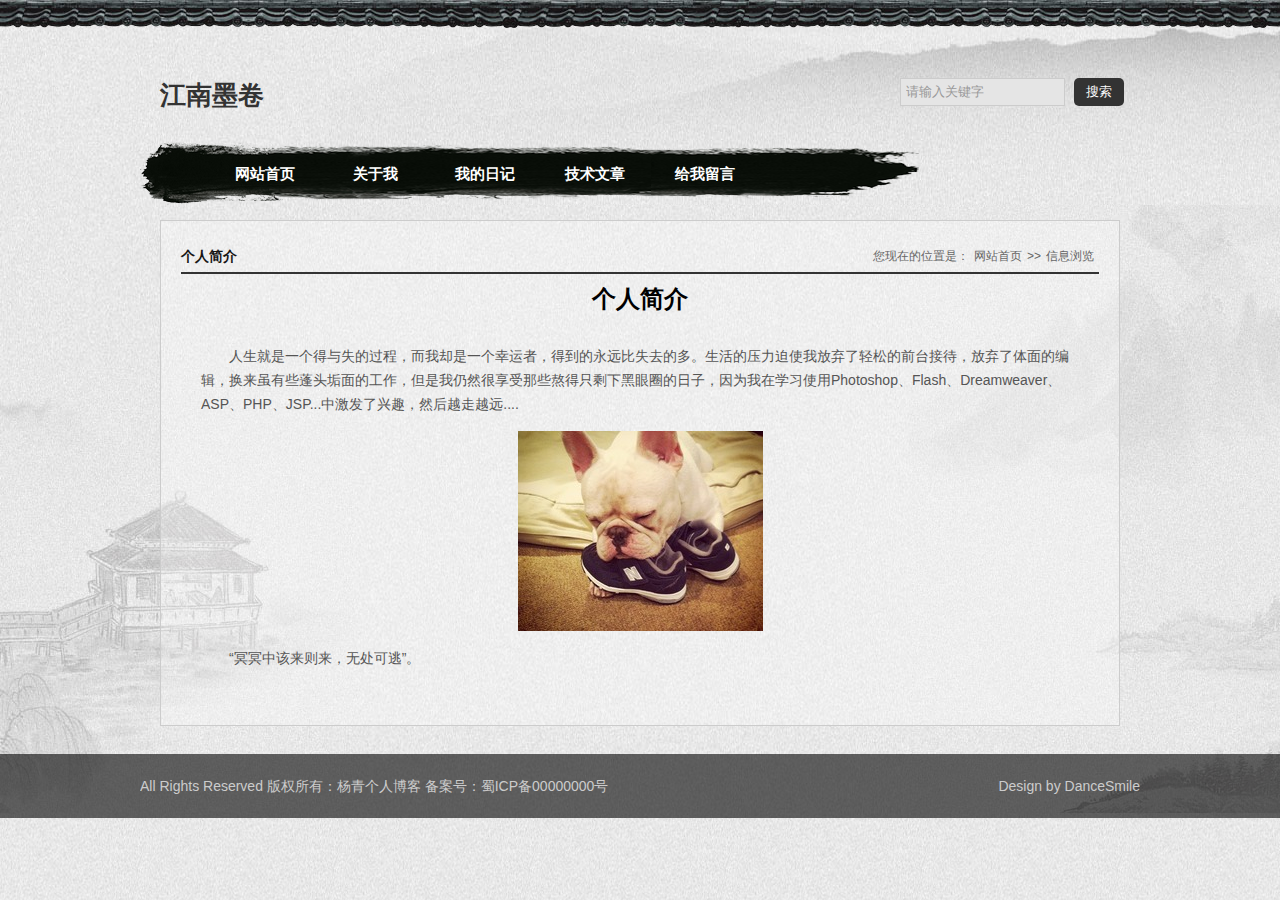
==== about.html @ b17bdeb8 "looklu" ====
<!doctype html>
<html>
<head>
<meta charset="gb2312">
<title>���˲���ģ��ŵ�ϵ��֮��������ī��</title>
<meta name="keywords" content="���˲���ģ��ŵ�ϵ��֮��������ī��" />
<meta name="description" content="���˲���ģ��ŵ�ϵ��֮��������ī��" />
<link href="css/base.css" rel="stylesheet">
<link href="css/main.css" rel="stylesheet">
<link href="css/m.css" rel="stylesheet">
<!--[if lt IE 9]>
<script src="js/modernizr.js"></script>
<![endif]-->
<script type="text/javascript" src="js/jquery.js"></script>
</head>
<body>
<script>
window.onload = function ()
{
	var oH2 = document.getElementsByTagName("h2")[0];
	var oUl = document.getElementsByTagName("ul")[0];
	oH2.onclick = function ()
	{
		var style = oUl.style;
		style.display = style.display == "block" ? "none" : "block";
		oH2.className = style.display == "block" ? "open" : ""
	}
}
</script>
<div id="wrapper">
  <header>
    <div class="headtop"></div>
    <div class="contenttop">
      <div class="logo f_l">����ī��</div>
      <div class="search f_r">
        <form action="/e/search/index.php" method="post" name="searchform" id="searchform">
          <input name="keyboard" id="keyboard" class="input_text" value="������ؼ���" style="color: rgb(153, 153, 153);" onfocus="if(value=='������ؼ���'){this.style.color='#000';value=''}" onblur="if(value==''){this.style.color='#999';value='������ؼ���'}" type="text">
          <input name="show" value="title" type="hidden">
          <input name="tempid" value="1" type="hidden">
          <input name="tbname" value="news" type="hidden">
          <input name="Submit" class="input_submit" value="����" type="submit">
        </form>
      </div>
      <div class="blank"></div>
      
      <div id="mnav">
    <h2><span class="navicon"></span></h2>
    <ul>
      <li><a href="/">��վ��ҳ</a></li>
      <li><a href="/about.html">������</a></li>
      <li><a href="/download/">ģ�����</a>
         <ul>
         <li><a href="#.html">������</a></li>
         <li><a href="#.html">������</a></li>
         <li><a href="#.html">������</a></li>
          </ul>
        </li>
      <li><a href="/jstt/">ѧ��ֹ��</a>
            <ul>
         <li><a href="#.html">������</a></li>
         <li><a href="#.html">������</a></li>
         <li><a href="#.html">������</a></li>
          </ul></li>
      <li><a href="/news/">������</a>
            <ul>
         <li><a href="#.html">������</a></li>
         <li><a href="#.html">������</a></li>
         <li><a href="#.html">������</a></li>
          </ul></li>
      <li><a href="/e/tool/gbook/?bid=3">����</a></li>
    </ul>
  </div>
      
      <nav>
        <div  class="navigation">
          <ul class="menu">
            <li><a href="index.html">��վ��ҳ</a></li>
            <li><a href="#">������</a>
              <ul>
                <li><a href="about.html">���˼��</a></li>
                <li><a href="listpic.html">�������</a></li>
              </ul>
            </li>
            <li><a href="#">�ҵ��ռ�</a>
              <ul>
                <li><a href="newslistpic.html">�����ռ�</a></li>
                <li><a href="newslistpic.html">ѧϰ�ʼ�</a></li>
              </ul>
            </li>
            <li><a href="newslistpic.html">��������</a> </li>
            <li><a href="#">��������</a> </li>
          </ul>
        </div>
      </nav>
      <SCRIPT type=text/javascript>
	// Navigation Menu
	$(function() {
		$(".menu ul").css({display: "none"}); // Opera Fix
		$(".menu li").hover(function(){
			$(this).find('ul:first').css({visibility: "visible",display: "none"}).slideDown("normal");
		},function(){
			$(this).find('ul:first').css({visibility: "hidden"});
		});
	});
</SCRIPT> 
    </div>
  </header>
  <div class="container">
    <div class="con_content">
      <div class="about_box">
        <h2 class="nh1"><span>�����ڵ�λ���ǣ�<a href="/" target="_blank">��վ��ҳ</a>>><a href="#" target="_blank">��Ϣ���</a></span><b>���˼��</b></h2>
        <div class="f_box">
          <p class="a_title">���˼��</p>
          <p class="p_title"></p>
          <!--  <p class="box_p"><span>����ʱ�䣺2017-07-07 15:12:42</span><span>���ߣ���Т��</span><span>��Դ������֧��</span><span>�����111056</span></p>--> 
          <!-- ����������ģ�� --> 
        </div>
        <ul class="about_content">
          <p> ��������һ������ʧ�Ĺ��̣�����ȴ��һ�������ߣ��õ�����Զ��ʧȥ�Ķࡣ�����ѹ����ʹ�ҷ��������ɵ�ǰ̨�Ӵ�������������ı༭����������Щ��ͷ����Ĺ�������������Ȼ��������Щ����ֻʣ�º���Ȧ�����ӣ���Ϊ����ѧϰʹ��Photoshop��Flash��Dreamweaver��ASP��PHP��JSP...�м�������Ȥ��Ȼ��Խ��ԽԶ....</p>
          <p><img src="images/01.jpg"></p>
          <p>��ڤڤ�и����������޴����ӡ��� </p>
        </ul>
        <!--    <div class="nextinfos">
      <p>��һƪ��<a href="/">����ҽҽԺ��չ־Ը����</a></p>
      <p>��һƪ��<a href="/">�㰲����׼������������500��</a></p>
    </div>--> 
        <!-- ����������ģ�� --> 
        
        <!-- container���� ���� --> 
      </div>
    </div>
    <div class="blank"></div>
  </div>
  <!-- container���� ���� -->
  
  <footer>
    <div class="footer">
      <div class="f_l">
        <p>All Rights Reserved ��Ȩ���У�<a href="http://www.yangqq.com">������˲���</a> �����ţ���ICP��00000000��</p>
      </div>
      <div class="f_r textr">
        <p>Design by DanceSmile</p>
      </div>
    </div>
  </footer>
</div>
</body>
</html>
---- css/base.css ----
@charset "gb2312";
/* ����css */
* { margin: 0; padding: 0 }
body { font: 14px "΢���ź�", Arial, Helvetica, sans-serif; background: url(../images/bg.jpg) repeat; color: #555 }
img { border: 0; display: block }
ul, li { list-style: none; }
/*Ĭ��������ɫ */
a { text-decoration: none; color: #333 }
.clear { clear: both; }
.blank { height: 8px; overflow: hidden; width: 100%; margin: auto; clear: both }
.f_l { float: left }
.f_r { float: right }
/*topnav*/
.topnav { line-height: 50px; height: 50px; color: #000; text-align: center; background: rgba(255, 255, 255, 0.58); position: fixed; width: 100%; top: 0; z-index: 999; box-shadow: #333 0px 2px 2px }
.topnav a { color: #000; font-weight: bold; margin: 0 5px }
#wrapper { background: url(../images/footside.jpg) bottom center no-repeat; overflow: hidden; }
header { width: 100%; background: url(../images/yuanshan.jpg) right bottom no-repeat }
.headtop { background: url(../images/topbg.jpg) repeat-x; height: 28px; }
.contenttop { width: 1000px; margin: auto; }
.logo { padding: 50px 0 20px 20px; font-size: 26px; font-family: "΢���ź�", sans-serif; color: #333; font-weight: bold; }
/*search*/
.search { width: 240px; margin: 50px 0 0 0 }
.input_text { padding-left: 5px; border: 1px solid #ccc; width: 158px; height: 26px; line-height: 26px; background-color: #e5e5e5; }
.input_submit { background-color: #333; color: #FFF; margin-left: 5px; width: 50px; border: none; cursor: pointer; height: 28px; line-height: 28px; border-radius: 5px; }
/*nav*/
nav { margin: 0 0 15px 0 }
.navigation { height: 64px; background: url(../images/navbg.png) no-repeat; font-family: "΢���ź�"; }
.menu { position: relative; margin-left: 70px; padding-top: 10px }
.menu li { float: left; width: 110px; text-align: center; position: relative; line-height: 46px; }
.menu li a { display: block; text-decoration: none; color: #fff; font-size: 15px; font-weight: bold }
.menu ul { position: relative; background: url(../images/footerbg.png); z-index: 300; }
.menu li ul { display: none; width: 110px; position: absolute; TOP: 40px; left: 0; }
.menu li ul li { font-size: 12px; height: 28px; line-height: 28px }
.menu li ul li a { font-size: 14px }
.menu li ul li a:hover { background: #000 }
/*phone  nav */
#mnav { display: none; width: 100%; position: absolute; top: 34px; right: 0; }
#mnav h2 { text-align: right; color: #fff; font-size: 18px; height: 52px; line-height: 52px; padding-left: 10px;  }
#mnav h2.open { text-align: right; background: rgba(1,1,1,0.8); width: 100%; }
#mnav ul { display: none; background: rgba(1,1,1,0.8); width: 100%; padding-bottom: 40px }
#mnav li { line-height: 40px;  font-size: 16px; display: block; overflow: hidden; text-align:center;  }
#mnav li ul{ display:block; overflow:hidden; background:none; padding-bottom:0; }
#mnav li ul li{ padding-left:10%; }
#mnav li ul li:before{ content:"-"; color:#fff; padding-right:10px}
#mnav li a { color: #fff }
/* Ĭ�ϲ˵��� */
#mnav h2 .navicon { margin-right: 15px; }
.navicon { display: inline-block; position: relative; width: 30px; height: 5px; background-color: #333; }
.navicon:before, .navicon:after { content: ''; display: block; width: 30px; height: 5px; position: absolute; background: #333; -webkit-transition-property: margin, -webkit-transform; transition-property: margin, -webkit-transform; transition-property: margin, transform; transition-property: margin, transform, -webkit-transform; -webkit-transition-duration: 300ms; transition-duration: 300ms; }
.navicon:before { margin-top: -10px; }
.navicon:after { margin-top: 10px; }
/* չ���󵼺���Ŀ */
#mnav h2.open .navicon { background:none }/* ʹ�ñ���ɫ�����м�ĺ��� */
#mnav h2.open .navicon:before { margin-top: 0; -webkit-transform: rotate(45deg); transform: rotate(45deg); }
#mnav h2.open .navicon:after { margin-top: 0; -webkit-transform: rotate(-45deg); transform: rotate(-45deg); }
#mnav h2.open .navicon:before, #mnav h2.open .navicon:after { content: ''; display: block; width: 30px; height: 5px; position: absolute; background: #fff; -webkit-transition-property: margin, -webkit-transform; transition-property: margin, -webkit-transform; transition-property: margin, transform; transition-property: margin, transform, -webkit-transform; -webkit-transition-duration: 300ms; transition-duration: 300ms; }

/*links*/
.links { width: 1000px; margin: 30px auto; overflow: hidden }
.links h2 { background: url(../images/linksbg.png) no-repeat left top; height: 38px }
.links li { float: left; border: #CCC 1px solid; padding: 5px; margin: 10px 10px }
.links li img { height: 51px }
.links li img:hover { opacity: 0.5 }
/*footer*/
footer { background: url(../images/footerbg.png) repeat-x; padding: 20px 0; color: #ccc; margin: 20px 0 0 0 }
.footer { width: 1000px; margin: auto; overflow: hidden }
.footer p { line-height: 24px; }
.footer a{ color:#ccc}
.textr { text-align: right }
---- css/main.css ----
@charset "gb2312";
.con_content { overflow: hidden; width: 958px; margin: auto; border: #CCC 1px solid; background: rgba(255,255,255,0.3); }
.about_box { padding: 20px; overflow: hidden; }
.about_content { line-height: 24px; font-size: 14px; padding: 20px }
.about_content p { margin-bottom: 15px; text-indent: 2em }
.about_content p img { margin: auto }
.nh1 { line-height: 31px; height: 31px; font-size: 14px; border-bottom: #333 2px solid; color: #171717; }
.nh1 span { float: right; font-size: 12px; color: #666; font-weight: normal }
.nh1 span a { color: #666; margin: 0 5px }
.nh1 span a:hover { color: #000 }
.con_left { width: 170px; float: left; margin-top: 10px; background: url(../images/tz.png) no-repeat }
.con_left ul { margin-top: 36px }
.con_left ul li { height: 40px; line-height: 40px; text-align: center; background: #f1f1f1; margin-bottom: 1px; border-bottom: #c7c7c7 1px solid }
.con_left ul li a { color: #333; display: block; }
.con_left ul li a:hover { background: #069; color: #fff }
.a_title { text-align: center; font-size: 24px; font-weight: bold; color: #000; line-height: 50px }
.p_title { text-align: center; font-size: 20px; color: #333; line-height: 50px; }
.a_content { line-height: 28px; font-size: 14px; padding: 10px 30px; color: #333 }
.a_content p { margin-bottom: 20px; text-indent: 2em; }
.box_p { border: #ccc 1px dashed; text-align: center; padding: 5px 0; margin: 0 30px 10px 30px; color: #999; }
.box_p a { color: #999 }
.box_p span { margin: 0 10px }
.nextinfos p { display: inline; margin-right: 20px }
.nextinfos { text-align: center; }
/* ��̬ */
.news_list { margin: 10px 0; overflow: hidden }
.news_list li { background: url(../images/libg.jpg) no-repeat left center; ; padding-left: 20px; line-height: 26px; font-size: 14px; border-bottom: #CCC dotted 1px }
.news_list li span { float: right; color: #999; font-size: 12px; padding-right: 10px }
.news_list li a { color: #333 }
.news_list li a:hover { color: #f00; text-decoration: underline }
.pagelist { text-align: center; color: #666; width: 100%; clear: both; margin: 20px 0; padding-top: 20px }
.pagelist a { color: #666; margin: 0 2px; border: 1px solid #000; padding: 5px 10px; }
.pagelist a:hover { color: #f00; text-decoration: underline }
.pagelist > b { border: 1px solid #000; padding: 5px 10px; }
.blogs { padding: 20px 0; position: relative; border-bottom: #999 1px dashed; overflow: hidden; width: 780px; }
.blogs h3 { font-size: 16px; font-weight: bold; transition: all .5s; margin-bottom: 10px }
.blogs h3 a { color: #474645; }
.blogs h3 a:hover { text-decoration: underline }
.blogs figure { float: left; width: 25%; overflow: hidden; }
.blogs figure img { width: 100%; margin: auto; -moz-transition: all 0.5s; -webkit-transition: all 0.5s; -o-transition: all 0.5s; transition: all 0.5s; }
.blogs figure:hover img { -moz-transform: scale(1.1); -webkit-transform: scale(1.1); -o-transform: scale(1.1); -ms-transform: scale(1.1); }
.blogs ul { float: right; line-height: 22px; width: 72%; color: #756F71; position: relative }
.blogs:hover { background: #f9f9f9 }
.autor { overflow: hidden; clear: both; display: inline-block; color: #838383; width: 100%; background: #f1f1f1; padding-left: 10px }
.autor span { margin: 0 10px 0 0; }
.autor span a { color: #759b08; }
.autor span a:hover { text-decoration: underline }
a.readmore { background: #fd8a61; color: #fff; padding: 5px 10px; float: right; margin: 20px 0 0 0; }
.pingl.f_r { padding: 0; }
/* ����ͼƬ�б�*/
.dtxw { overflow: hidden; margin: 30px auto }
.dttext { border-bottom: #838484 1px solid; margin-left: 40px; }
.dttext ul { padding: 20px 20px 20px 80px; overflow: hidden; }
.xwpic { width: 28%; overflow: hidden; background: #ccc; height: 140px; float: right; margin: 20px 0 0 0; }
.xwpic img { -webkit-transition: all 0.5s; -moz-transition: all 0.5s; -o-transition: all 0.5s; width: 100%; margin: auto }
.xwpic img:hover { -webkit-transform: scale(1.1); -moz-transform: scale(1.1); -o-transform: scale(1.1); -ms-transform: scale(1.1); }
.dtxw li { width: 100%; position: relative; clear: both; list-style: none; margin-bottom: 30px; overflow: hidden }
.dtxw li:first-child::before { content: "01"; position: absolute; left: 40px; top: 40px; font-size: 40px; color: #aeaeae }
.dtxw li:nth-child(2)::before { content: "02"; position: absolute; left: 40px; top: 40px; font-size: 40px; color: #aeaeae }
.dtxw li:nth-child(3)::before { content: "03"; position: absolute; left: 40px; top: 40px; font-size: 40px; color: #aeaeae }
.dtxw li:nth-child(4)::before { content: "04"; position: absolute; left: 40px; top: 40px; font-size: 40px; color: #aeaeae }
.dtxw li:nth-child(5)::before { content: "05"; position: absolute; left: 40px; top: 40px; font-size: 40px; color: #aeaeae }
.dtxw li:nth-child(6)::before { content: "06"; position: absolute; left: 40px; top: 40px; font-size: 40px; color: #aeaeae }
.dtxw li:nth-child(7)::before { content: "07"; position: absolute; left: 40px; top: 40px; font-size: 40px; color: #aeaeae }
.dtxw li:nth-child(8)::before { content: "08"; position: absolute; left: 40px; top: 40px; font-size: 40px; color: #aeaeae }
.dtxw li:nth-child(9)::before { content: "09"; position: absolute; left: 40px; top: 40px; font-size: 40px; color: #aeaeae }
.dtxw li:nth-child(10)::before { content: "10"; position: absolute; left: 40px; top: 40px; font-size: 40px; color: #aeaeae }
.dtxw li:hover img { -webkit-transform: scale(1.1); -moz-transform: scale(1.1); -o-transform: scale(1.1); -ms-transform: scale(1.1); }
.binfo { color: #999; margin-top: 20px; }
.binfo span { margin-right: 20px }
.binfo .lm a { color: #000 }
.dttext h2 { font-size: 18px; font-weight: normal; padding: 5px 10px; background: #333; margin-bottom: 10px; color:#fff }
.dttext h2 a { color: #FFF }
.dttext { line-height: 24px; overflow: hidden }
/* ͼƬչʾ */
.lispic { padding: 20px 0; overflow: hidden; }
.lispic li { float: left; text-align: center; width: 200px; border: #ccc 5px solid; overflow: hidden; background: #ccc; margin: 10px 10px 10px 9px; position: relative }
.lispic li i{display: block;height: 160px; width: 100%; overflow:hidden }
.lispic li img { width:100%; -webkit-transition: all 0.5s; -moz-transition: all 0.5s; -o-transition: all 0.5s; }
.lispic li span { padding: 10px 0; display: block; position: absolute; overflow: hidden; text-align: center; bottom: 0; background: rgba(0, 0, 0, 0.55); width: 100%; color: #fff; }
.lispic li img:hover { -webkit-transform: scale(1.1); -moz-transform: scale(1.1); -o-transform: scale(1.1); -ms-transform: scale(1.1); }
---- css/m.css ----
@charset "gb2312";

/* ����960px��С��1199px */ 
 @media screen and (min-width: 960px) and (max-width: 1199px) {
header, article, .footer, .container, .contenttop { width: 100%; margin: auto;  }
.contenttop { overflow: hidden }
.logo { padding: 20px 0 20px 20px; }
.footer .f_l, .footer .f_r { float: none; text-align: center }
.container { padding: 20px; width: auto; margin: 0 10px }
.blogpic { background: none }
.jztop, .jzend { background-size: 100% 100%; width: 100%; }
.bloglist { width: 60% }
.con_content { width: 100% }
footer { width: 100% }
}
 
 /* ����768px��С��959px */ 
 @media screen and (min-width: 768px) and (max-width: 959px) {
header, article, .footer, .container, .contenttop { width: 100%; margin: auto; }

.logo { padding: 20px 0 20px 20px; }
.footer .f_l, .footer .f_r { float: none; text-align: center }
.container { padding: 20px; width: auto; margin: 0 10px }
.blogpic { background: none }
.jztop, .jzend { background-size: 100% 100%; width: 100%; }
.bloglist { width: 55% }
.r_box { width: 36% }
.blogtitle { text-overflow: ellipsis; white-space: nowrap; overflow: hidden; }
.con_content { width: 100% }
.lispic li { margin: 0 5px 5px 0 }
footer { width: 100% }
}
 
 
/* ����480px��С��767px */
@media only screen and (min-width: 480px) and (max-width: 767px) {
header, article, .footer, .container, .bloglist, .contenttop { width: 100%; margin: auto;}
.navigation { display: none }
.contenttop { height: 60px; overflow: hidden }
.logo { padding: 20px 0 20px 20px; }
.blogtitle { text-overflow: ellipsis; white-space: nowrap; overflow: hidden; }
.footer .f_l, .footer .f_r { float: none; text-align: center }
.container { padding: 20px; width: auto; margin: 0 10px }
.blogpic { background: none }
.jztop, .jzend { background-size: 100% 100%; width: 100%; }
#mnav { display: block; z-index: 99999; }
.search { display: none }
.r_box { width: 100%; margin: 0 }
.con_content { width: 100% }
.xwpic { width: 100% }
.dtxw li::before { display: none }
.dttext { margin-left: 0 }
.dttext ul { display: block; width: 100%; padding: 0 0 0 0 }
.dttext h2 { text-overflow: ellipsis; white-space: nowrap; overflow: hidden; }
.nh1 span { display: none }
.lispic li { width: 90% }
footer { width: 100% }
}
/* С��479px */
@media only screen and (max-width: 479px) {
header, article, .footer, .container, .bloglist, .contenttop { width: 100%; margin: auto;  }
.navigation { display: none }
.contenttop { height: 60px; overflow: hidden }
.logo { padding: 20px 0 20px 20px; }
.blogtitle { text-overflow: ellipsis; white-space: nowrap; overflow: hidden; }
.footer .f_l, .footer .f_r { float: none; text-align: center }
.container { padding: 20px; width: auto; margin: 0 10px }
.blogpic { background: none }
.jztop, .jzend { background-size: 100% 100%; width: 100%; }
#mnav { display: block; z-index: 99999; }
.search { display: none }
.r_box { width: 100%; margin: 0 }
.con_content { width: 100% }
.xwpic { width: 100% }
.dtxw li::before { display: none }
.dttext { margin-left: 0 }
.dttext ul { display: block; width: 100%; padding: 0 0 0 0 }
.dttext h2 { text-overflow: ellipsis; white-space: nowrap; overflow: hidden; }
.nh1 span { display: none }
.lispic li { width: 90% }
footer { width: 100% }
}
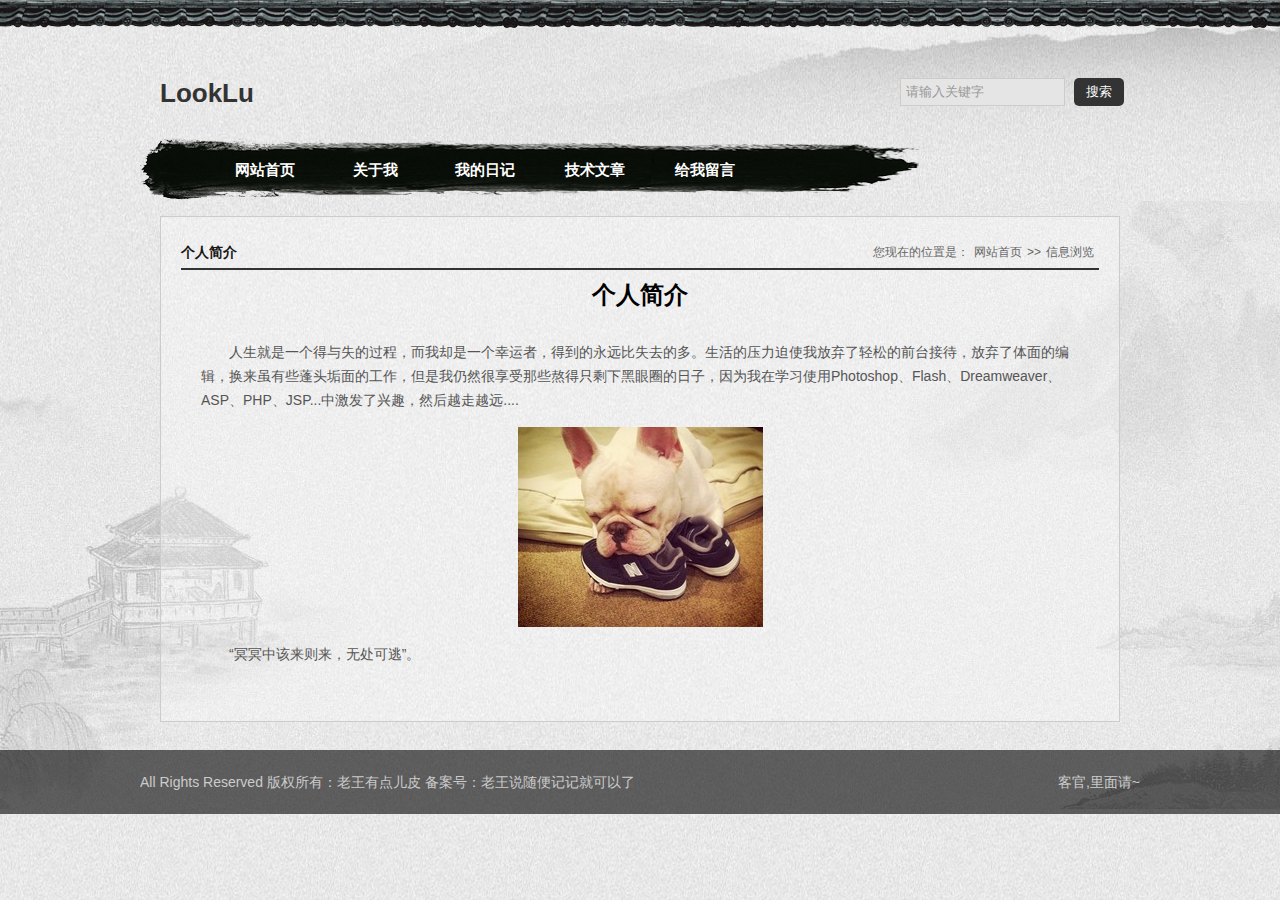
==== commit 8445bb0b: "looklu" ====
--- a/about.html
+++ b/about.html
@@ -1,10 +1,10 @@
 <!doctype html>
 <html>
 <head>
-<meta charset="gb2312">
-<title>���˲���ģ��ŵ�ϵ��֮��������ī��</title>
-<meta name="keywords" content="���˲���ģ��ŵ�ϵ��֮��������ī��" />
-<meta name="description" content="���˲���ģ��ŵ�ϵ��֮��������ī��" />
+<meta charset="utf-8">
+<title>LookLu</title>
+<meta name="keywords" content="LookLu" />
+<meta name="description" content="LookLu" />
 <link href="css/base.css" rel="stylesheet">
 <link href="css/main.css" rel="stylesheet">
 <link href="css/m.css" rel="stylesheet">
@@ -31,14 +31,14 @@
   <header>
     <div class="headtop"></div>
     <div class="contenttop">
-      <div class="logo f_l">����ī��</div>
+      <div class="logo f_l">LookLu</div>
       <div class="search f_r">
         <form action="/e/search/index.php" method="post" name="searchform" id="searchform">
-          <input name="keyboard" id="keyboard" class="input_text" value="������ؼ���" style="color: rgb(153, 153, 153);" onfocus="if(value=='������ؼ���'){this.style.color='#000';value=''}" onblur="if(value==''){this.style.color='#999';value='������ؼ���'}" type="text">
+          <input name="keyboard" id="keyboard" class="input_text" value="请输入关键字" style="color: rgb(153, 153, 153);" onfocus="if(value=='请输入关键字'){this.style.color='#000';value=''}" onblur="if(value==''){this.style.color='#999';value='请输入关键字'}" type="text">
           <input name="show" value="title" type="hidden">
           <input name="tempid" value="1" type="hidden">
           <input name="tbname" value="news" type="hidden">
-          <input name="Submit" class="input_submit" value="����" type="submit">
+          <input name="Submit" class="input_submit" value="搜索" type="submit">
         </form>
       </div>
       <div class="blank"></div>
@@ -46,49 +46,49 @@
       <div id="mnav">
     <h2><span class="navicon"></span></h2>
     <ul>
-      <li><a href="/">��վ��ҳ</a></li>
-      <li><a href="/about.html">������</a></li>
-      <li><a href="/download/">ģ�����</a>
+      <li><a href="/">网站首页</a></li>
+      <li><a href="/about.html">关于我</a></li>
+      <li><a href="/download/">模板分享</a>
          <ul>
-         <li><a href="#.html">������</a></li>
-         <li><a href="#.html">������</a></li>
-         <li><a href="#.html">������</a></li>
+         <li><a href="#.html">关于我</a></li>
+         <li><a href="#.html">关于我</a></li>
+         <li><a href="#.html">关于我</a></li>
           </ul>
         </li>
-      <li><a href="/jstt/">ѧ��ֹ��</a>
+      <li><a href="/jstt/">学无止境</a>
             <ul>
-         <li><a href="#.html">������</a></li>
-         <li><a href="#.html">������</a></li>
-         <li><a href="#.html">������</a></li>
+         <li><a href="#.html">关于我</a></li>
+         <li><a href="#.html">关于我</a></li>
+         <li><a href="#.html">关于我</a></li>
           </ul></li>
-      <li><a href="/news/">������</a>
+      <li><a href="/news/">慢生活</a>
             <ul>
-         <li><a href="#.html">������</a></li>
-         <li><a href="#.html">������</a></li>
-         <li><a href="#.html">������</a></li>
+         <li><a href="#.html">关于我</a></li>
+         <li><a href="#.html">关于我</a></li>
+         <li><a href="#.html">关于我</a></li>
           </ul></li>
-      <li><a href="/e/tool/gbook/?bid=3">����</a></li>
+      <li><a href="/e/tool/gbook/?bid=3">留言</a></li>
     </ul>
   </div>
       
       <nav>
         <div  class="navigation">
           <ul class="menu">
-            <li><a href="index.html">��վ��ҳ</a></li>
-            <li><a href="#">������</a>
+            <li><a href="index.html">网站首页</a></li>
+            <li><a href="#">关于我</a>
               <ul>
-                <li><a href="about.html">���˼��</a></li>
-                <li><a href="listpic.html">�������</a></li>
+                <li><a href="about.html">个人简介</a></li>
+                <li><a href="listpic.html">个人相册</a></li>
               </ul>
             </li>
-            <li><a href="#">�ҵ��ռ�</a>
+            <li><a href="#">我的日记</a>
               <ul>
-                <li><a href="newslistpic.html">�����ռ�</a></li>
-                <li><a href="newslistpic.html">ѧϰ�ʼ�</a></li>
+                <li><a href="newslistpic.html">个人日记</a></li>
+                <li><a href="newslistpic.html">学习笔记</a></li>
               </ul>
             </li>
-            <li><a href="newslistpic.html">��������</a> </li>
-            <li><a href="#">��������</a> </li>
+            <li><a href="newslistpic.html">技术文章</a> </li>
+            <li><a href="#">给我留言</a> </li>
           </ul>
         </div>
       </nav>
@@ -108,38 +108,38 @@
   <div class="container">
     <div class="con_content">
       <div class="about_box">
-        <h2 class="nh1"><span>�����ڵ�λ���ǣ�<a href="/" target="_blank">��վ��ҳ</a>>><a href="#" target="_blank">��Ϣ���</a></span><b>���˼��</b></h2>
+        <h2 class="nh1"><span>您现在的位置是：<a href="/" target="_blank">网站首页</a>>><a href="#" target="_blank">信息浏览</a></span><b>个人简介</b></h2>
         <div class="f_box">
-          <p class="a_title">���˼��</p>
+          <p class="a_title">个人简介</p>
           <p class="p_title"></p>
-          <!--  <p class="box_p"><span>����ʱ�䣺2017-07-07 15:12:42</span><span>���ߣ���Т��</span><span>��Դ������֧��</span><span>�����111056</span></p>--> 
-          <!-- ����������ģ�� --> 
+          <!--  <p class="box_p"><span>发布时间：2017-07-07 15:12:42</span><span>作者：唐孝文</span><span>来源：稽查支队</span><span>点击：111056</span></p>--> 
+          <!-- 可用于内容模板 --> 
         </div>
         <ul class="about_content">
-          <p> ��������һ������ʧ�Ĺ��̣�����ȴ��һ�������ߣ��õ�����Զ��ʧȥ�Ķࡣ�����ѹ����ʹ�ҷ��������ɵ�ǰ̨�Ӵ�������������ı༭����������Щ��ͷ����Ĺ�������������Ȼ��������Щ����ֻʣ�º���Ȧ�����ӣ���Ϊ����ѧϰʹ��Photoshop��Flash��Dreamweaver��ASP��PHP��JSP...�м�������Ȥ��Ȼ��Խ��ԽԶ....</p>
+          <p> 人生就是一个得与失的过程，而我却是一个幸运者，得到的永远比失去的多。生活的压力迫使我放弃了轻松的前台接待，放弃了体面的编辑，换来虽有些蓬头垢面的工作，但是我仍然很享受那些熬得只剩下黑眼圈的日子，因为我在学习使用Photoshop、Flash、Dreamweaver、ASP、PHP、JSP...中激发了兴趣，然后越走越远....</p>
           <p><img src="images/01.jpg"></p>
-          <p>��ڤڤ�и����������޴����ӡ��� </p>
+          <p>“冥冥中该来则来，无处可逃”。 </p>
         </ul>
         <!--    <div class="nextinfos">
-      <p>��һƪ��<a href="/">����ҽҽԺ��չ־Ը����</a></p>
-      <p>��һƪ��<a href="/">�㰲����׼������������500��</a></p>
+      <p>上一篇：<a href="/">区中医医院开展志愿服务活动</a></p>
+      <p>下一篇：<a href="/">广安区批准“单独两孩”500例</a></p>
     </div>--> 
-        <!-- ����������ģ�� --> 
+        <!-- 可用于内容模板 --> 
         
-        <!-- container���� ���� --> 
+        <!-- container代码 结束 --> 
       </div>
     </div>
     <div class="blank"></div>
   </div>
-  <!-- container���� ���� -->
+  <!-- container代码 结束 -->
   
   <footer>
     <div class="footer">
       <div class="f_l">
-        <p>All Rights Reserved ��Ȩ���У�<a href="http://www.yangqq.com">������˲���</a> �����ţ���ICP��00000000��</p>
+        <p>All Rights Reserved 版权所有：<a href="http://www.looklu.GitHub.io">老王有点儿皮</a> 备案号：老王说随便记记就可以了</p>
       </div>
       <div class="f_r textr">
-        <p>Design by DanceSmile</p>
+        <p>客官,里面请~</p>
       </div>
     </div>
   </footer>
--- a/css/base.css
+++ b/css/base.css
@@ -1,10 +1,10 @@
-@charset "gb2312";
-/* ����css */
+@charset "utf-8";
+/* 共用css */
 * { margin: 0; padding: 0 }
-body { font: 14px "΢���ź�", Arial, Helvetica, sans-serif; background: url(../images/bg.jpg) repeat; color: #555 }
+body { font: 14px "微软雅黑", Arial, Helvetica, sans-serif; background: url(../images/bg.jpg) repeat; color: #555 }
 img { border: 0; display: block }
 ul, li { list-style: none; }
-/*Ĭ��������ɫ */
+/*默认链接颜色 */
 a { text-decoration: none; color: #333 }
 .clear { clear: both; }
 .blank { height: 8px; overflow: hidden; width: 100%; margin: auto; clear: both }
@@ -17,14 +17,14 @@
 header { width: 100%; background: url(../images/yuanshan.jpg) right bottom no-repeat }
 .headtop { background: url(../images/topbg.jpg) repeat-x; height: 28px; }
 .contenttop { width: 1000px; margin: auto; }
-.logo { padding: 50px 0 20px 20px; font-size: 26px; font-family: "΢���ź�", sans-serif; color: #333; font-weight: bold; }
+.logo { padding: 50px 0 20px 20px; font-size: 26px; font-family: "微软雅黑", sans-serif; color: #333; font-weight: bold; }
 /*search*/
 .search { width: 240px; margin: 50px 0 0 0 }
 .input_text { padding-left: 5px; border: 1px solid #ccc; width: 158px; height: 26px; line-height: 26px; background-color: #e5e5e5; }
 .input_submit { background-color: #333; color: #FFF; margin-left: 5px; width: 50px; border: none; cursor: pointer; height: 28px; line-height: 28px; border-radius: 5px; }
 /*nav*/
 nav { margin: 0 0 15px 0 }
-.navigation { height: 64px; background: url(../images/navbg.png) no-repeat; font-family: "΢���ź�"; }
+.navigation { height: 64px; background: url(../images/navbg.png) no-repeat; font-family: "微软雅黑"; }
 .menu { position: relative; margin-left: 70px; padding-top: 10px }
 .menu li { float: left; width: 110px; text-align: center; position: relative; line-height: 46px; }
 .menu li a { display: block; text-decoration: none; color: #fff; font-size: 15px; font-weight: bold }
@@ -43,14 +43,14 @@
 #mnav li ul li{ padding-left:10%; }
 #mnav li ul li:before{ content:"-"; color:#fff; padding-right:10px}
 #mnav li a { color: #fff }
-/* Ĭ�ϲ˵��� */
+/* 默认菜单栏 */
 #mnav h2 .navicon { margin-right: 15px; }
 .navicon { display: inline-block; position: relative; width: 30px; height: 5px; background-color: #333; }
 .navicon:before, .navicon:after { content: ''; display: block; width: 30px; height: 5px; position: absolute; background: #333; -webkit-transition-property: margin, -webkit-transform; transition-property: margin, -webkit-transform; transition-property: margin, transform; transition-property: margin, transform, -webkit-transform; -webkit-transition-duration: 300ms; transition-duration: 300ms; }
 .navicon:before { margin-top: -10px; }
 .navicon:after { margin-top: 10px; }
-/* չ���󵼺���Ŀ */
-#mnav h2.open .navicon { background:none }/* ʹ�ñ���ɫ�����м�ĺ��� */
+/* 展开后导航栏目 */
+#mnav h2.open .navicon { background:none }/* 使用背景色隐藏中间的红线 */
 #mnav h2.open .navicon:before { margin-top: 0; -webkit-transform: rotate(45deg); transform: rotate(45deg); }
 #mnav h2.open .navicon:after { margin-top: 0; -webkit-transform: rotate(-45deg); transform: rotate(-45deg); }
 #mnav h2.open .navicon:before, #mnav h2.open .navicon:after { content: ''; display: block; width: 30px; height: 5px; position: absolute; background: #fff; -webkit-transition-property: margin, -webkit-transform; transition-property: margin, -webkit-transform; transition-property: margin, transform; transition-property: margin, transform, -webkit-transform; -webkit-transition-duration: 300ms; transition-duration: 300ms; }
--- a/css/main.css
+++ b/css/main.css
@@ -1,4 +1,4 @@
-@charset "gb2312";
+@charset "utf-8";
 .con_content { overflow: hidden; width: 958px; margin: auto; border: #CCC 1px solid; background: rgba(255,255,255,0.3); }
 .about_box { padding: 20px; overflow: hidden; }
 .about_content { line-height: 24px; font-size: 14px; padding: 20px }
@@ -22,7 +22,7 @@
 .box_p span { margin: 0 10px }
 .nextinfos p { display: inline; margin-right: 20px }
 .nextinfos { text-align: center; }
-/* ��̬ */
+/* 动态 */
 .news_list { margin: 10px 0; overflow: hidden }
 .news_list li { background: url(../images/libg.jpg) no-repeat left center; ; padding-left: 20px; line-height: 26px; font-size: 14px; border-bottom: #CCC dotted 1px }
 .news_list li span { float: right; color: #999; font-size: 12px; padding-right: 10px }
@@ -47,7 +47,7 @@
 .autor span a:hover { text-decoration: underline }
 a.readmore { background: #fd8a61; color: #fff; padding: 5px 10px; float: right; margin: 20px 0 0 0; }
 .pingl.f_r { padding: 0; }
-/* ����ͼƬ�б�*/
+/* 文字图片列表*/
 .dtxw { overflow: hidden; margin: 30px auto }
 .dttext { border-bottom: #838484 1px solid; margin-left: 40px; }
 .dttext ul { padding: 20px 20px 20px 80px; overflow: hidden; }
@@ -72,7 +72,7 @@
 .dttext h2 { font-size: 18px; font-weight: normal; padding: 5px 10px; background: #333; margin-bottom: 10px; color:#fff }
 .dttext h2 a { color: #FFF }
 .dttext { line-height: 24px; overflow: hidden }
-/* ͼƬչʾ */
+/* 图片展示 */
 .lispic { padding: 20px 0; overflow: hidden; }
 .lispic li { float: left; text-align: center; width: 200px; border: #ccc 5px solid; overflow: hidden; background: #ccc; margin: 10px 10px 10px 9px; position: relative }
 .lispic li i{display: block;height: 160px; width: 100%; overflow:hidden }
--- a/css/m.css
+++ b/css/m.css
@@ -1,6 +1,6 @@
- @charset "gb2312";
+ @charset "utf-8";
 
-/* ����960px��С��1199px */ 
+/* 大于960px，小于1199px */ 
  @media screen and (min-width: 960px) and (max-width: 1199px) {
 header, article, .footer, .container, .contenttop { width: 100%; margin: auto;  }
 .contenttop { overflow: hidden }
@@ -14,7 +14,7 @@
 footer { width: 100% }
 }
  
- /* ����768px��С��959px */ 
+ /* 大于768px，小于959px */ 
  @media screen and (min-width: 768px) and (max-width: 959px) {
 header, article, .footer, .container, .contenttop { width: 100%; margin: auto; }
 
@@ -32,7 +32,7 @@
 }
  
  
-/* ����480px��С��767px */
+/* 大于480px，小于767px */
 @media only screen and (min-width: 480px) and (max-width: 767px) {
 header, article, .footer, .container, .bloglist, .contenttop { width: 100%; margin: auto;}
 .navigation { display: none }
@@ -56,7 +56,7 @@
 .lispic li { width: 90% }
 footer { width: 100% }
 }
-/* С��479px */
+/* 小于479px */
 @media only screen and (max-width: 479px) {
 header, article, .footer, .container, .bloglist, .contenttop { width: 100%; margin: auto;  }
 .navigation { display: none }
